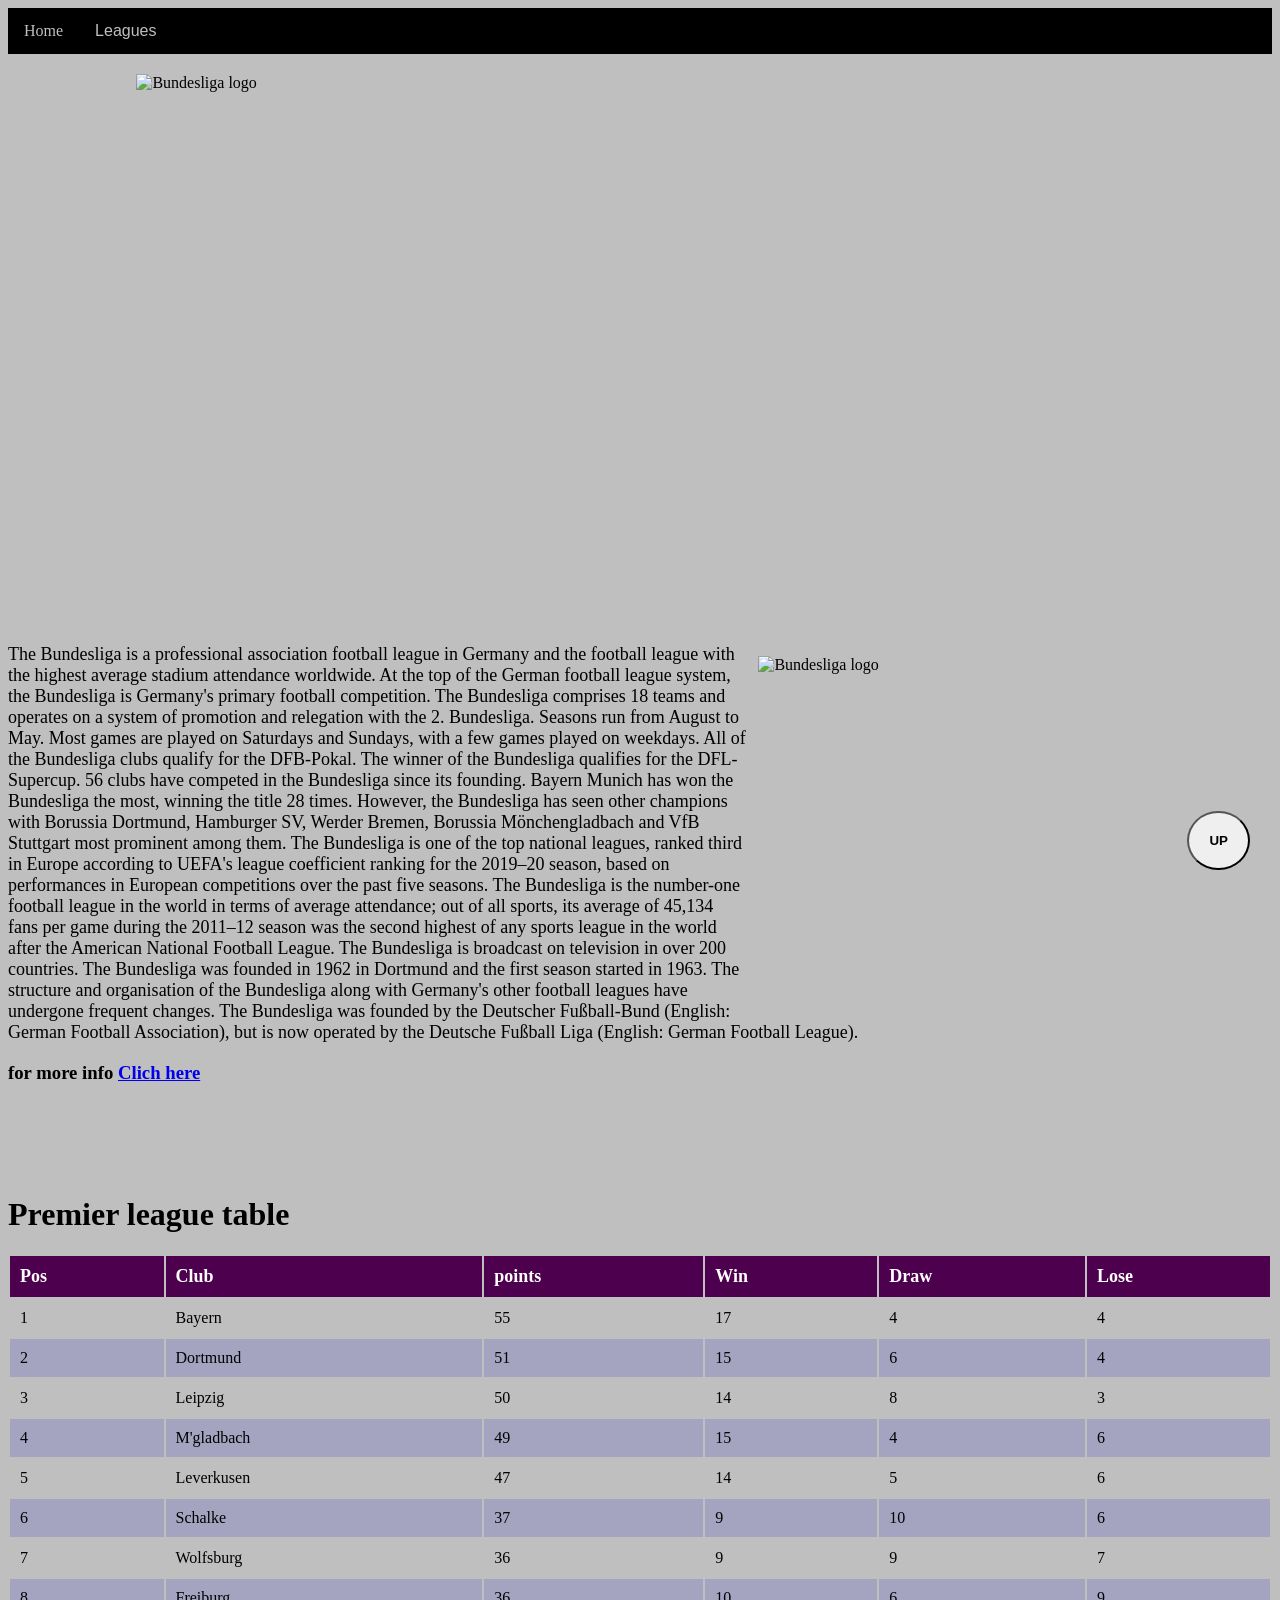
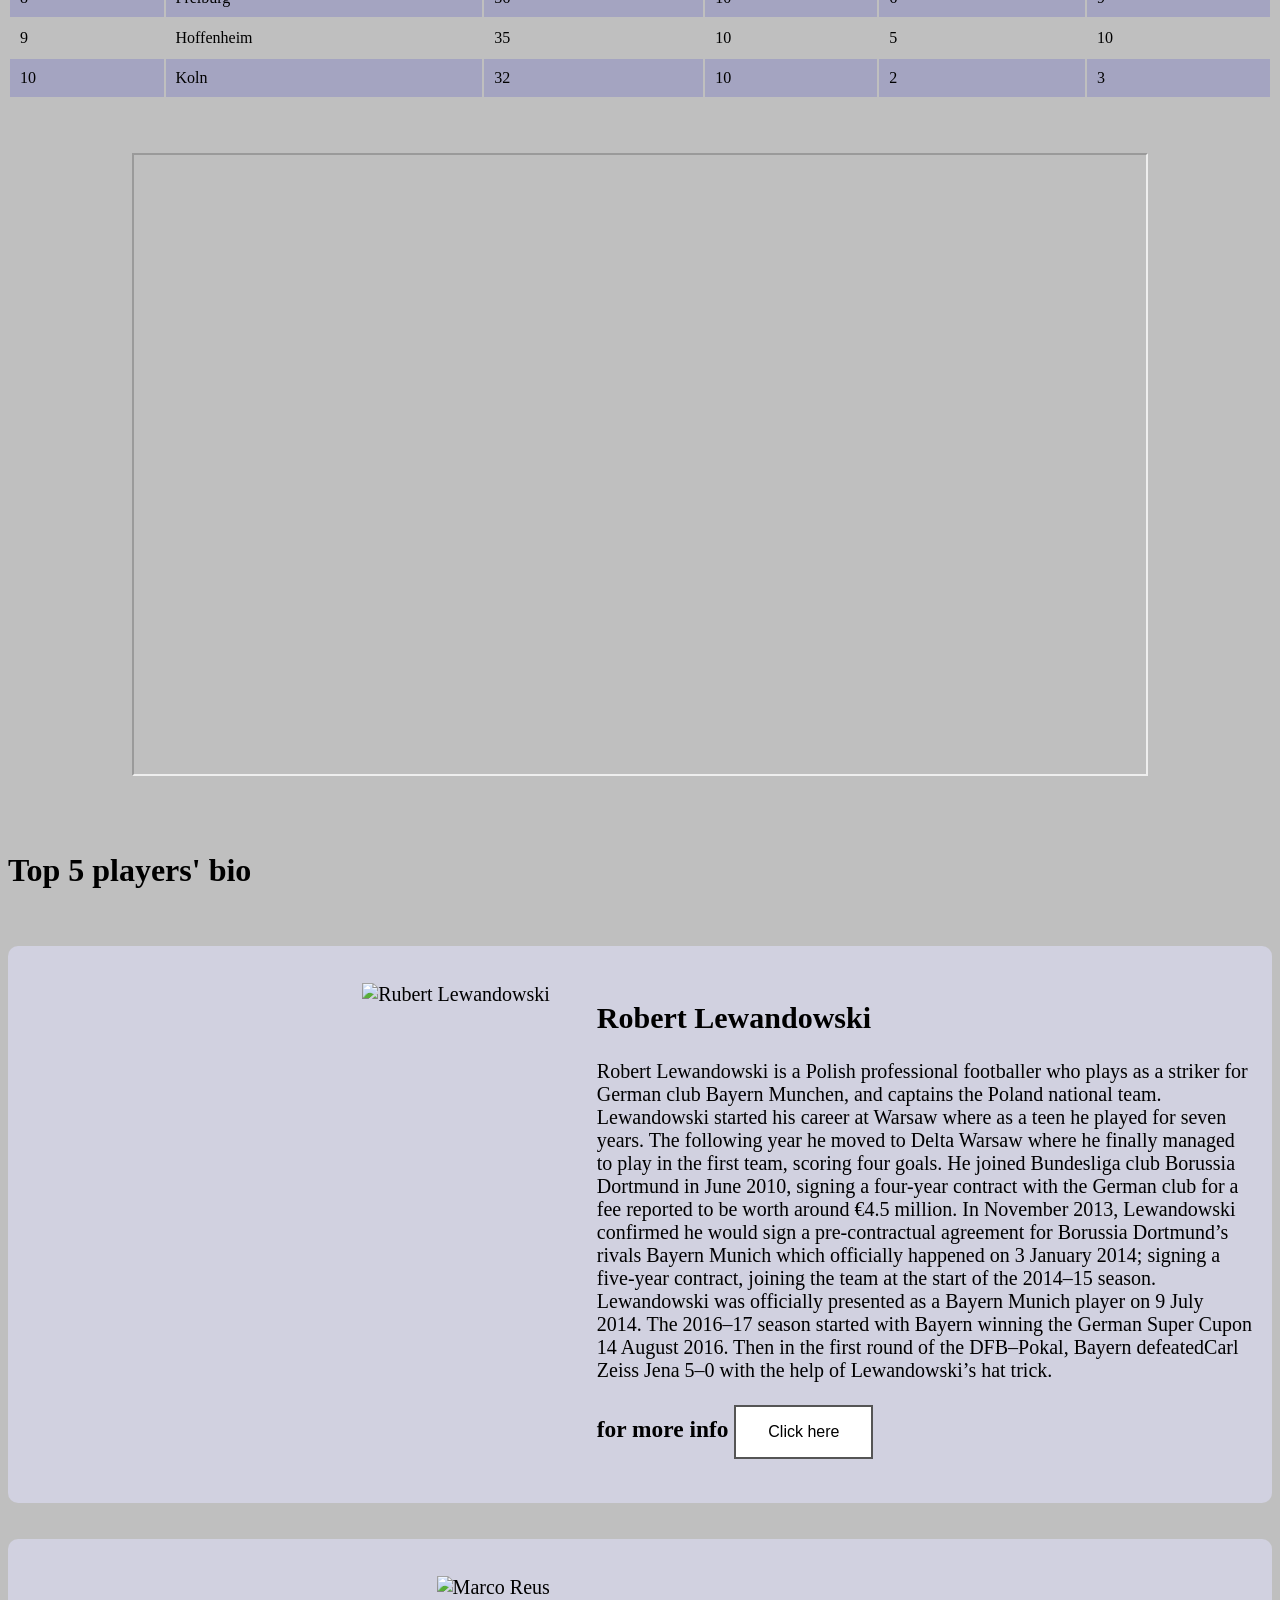
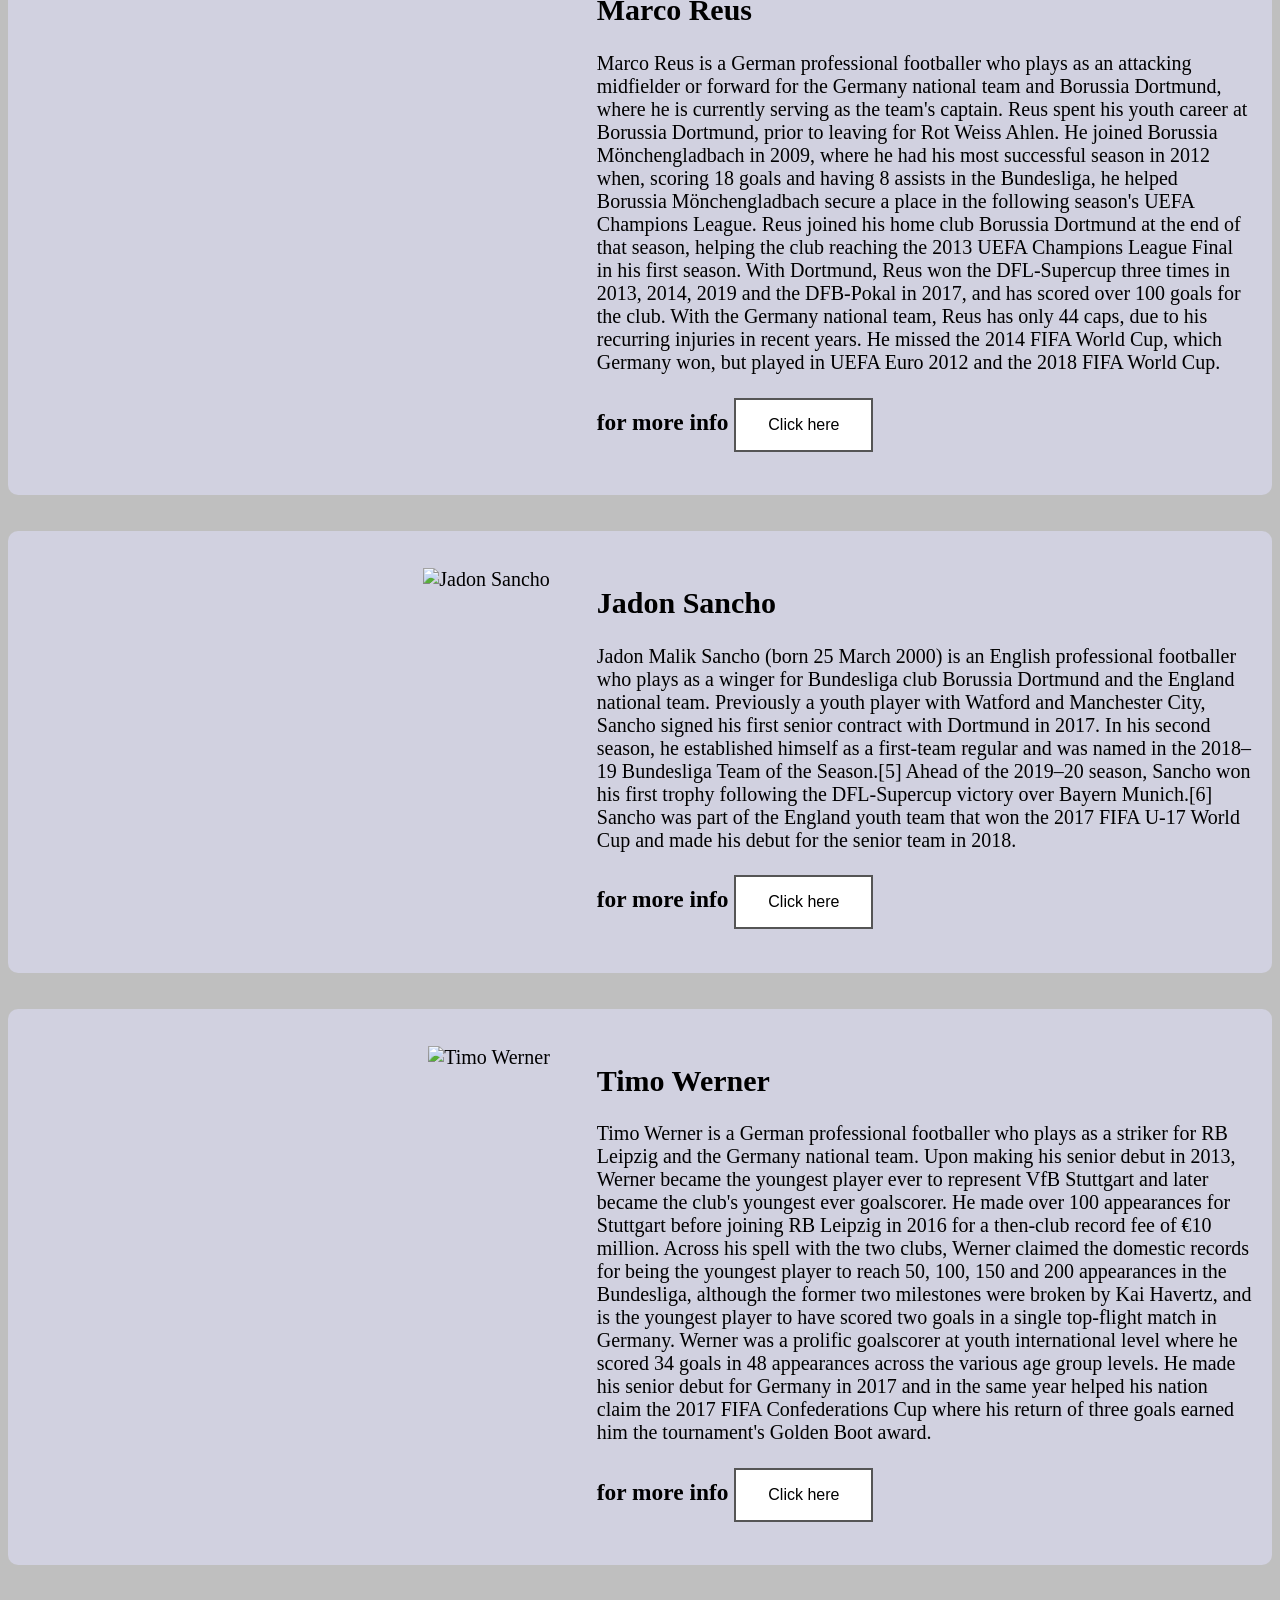
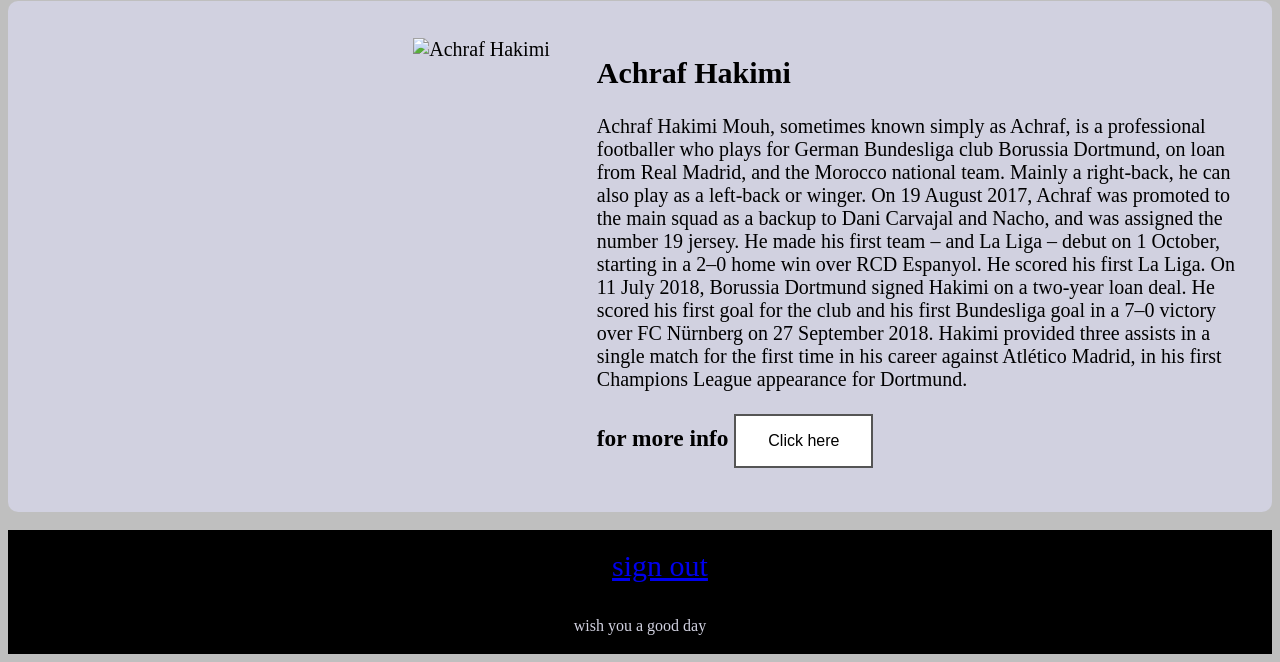
==== Bundes.html @ 08905ae0 "project html, css, js" ====
<html>
<head>
<link rel="stylesheet" type="text/css" href="css.css">
</head>
<body style="background-color:#bfbfbf">

  <div class="navbar">
<a href="home.html">Home</a>
<div class="dropdown">
  <button class="btn">Leagues</button>
  <div class="dropdown-content">
    <a href="P.league.html">Premier legue</a>
    <a href="Serie A.html">Serie A</a>
    <a href="Laliga.html">La liga</a>
  </div>
</div>
</div><br>
<img src="https://upload.wikimedia.org/wikipedia/ar/3/36/Bundesliga-Logo-2012.png" alt="Bundesliga logo" class="center_pic"><br><br><br>
<div>
<img class="img1" src="http://s.bundesliga.com/2017/img/fallback_picture_2017.jpg" alt="Bundesliga logo">
<P style="  font-size: 18px">
  The Bundesliga is a professional association football league in Germany and the football league with the highest average stadium attendance worldwide.
  At the top of the German football league system, the Bundesliga is Germany's primary football competition.
  The Bundesliga comprises 18 teams and operates on a system of promotion and relegation with the 2. Bundesliga. Seasons run from August to May. Most games are played on Saturdays and Sundays,
with a few games played on weekdays. All of the Bundesliga clubs qualify for the DFB-Pokal. The winner of the Bundesliga qualifies for the DFL-Supercup.
56 clubs have competed in the Bundesliga since its founding. Bayern Munich has won the Bundesliga the most, winning the title 28 times. However, the Bundesliga has seen other champions with Borussia Dortmund, Hamburger SV, Werder Bremen, Borussia Mönchengladbach and VfB Stuttgart most prominent among them.
The Bundesliga is one of the top national leagues, ranked third in Europe according to UEFA's league coefficient ranking for the 2019–20 season, based on performances in European competitions over the past five seasons.
The Bundesliga is the number-one football league in the world in terms of average attendance; out of all sports, its average of 45,134 fans per game during the 2011–12 season was the second highest of any sports league in the world after the American National Football League.
The Bundesliga is broadcast on television in over 200 countries.
The Bundesliga was founded in 1962 in Dortmund and the first season started in 1963. The structure and organisation of the Bundesliga along with Germany's other football leagues have undergone frequent changes.
The Bundesliga was founded by the Deutscher Fußball-Bund (English: German Football Association), but is now operated by the Deutsche Fußball Liga (English: German Football League).
<h3> for more info <a href="https://www.bundesliga.com/en/bundesliga"target="_blank">Clich here</a></h3>
</p><br>
</div><br><br><br>
<h1>Premier league table</h1>
  <table>
    <tr>
      <th>Pos</th>
      <th>Club</th>
      <th>points</th>
      <th>Win</th>
      <th>Draw</th>
      <th>Lose</th>
      </tr>
      <tr>
        <td>1</td>
        <td>Bayern</td>
        <td>55</td>
        <td>17</td>
        <td>4</td>
        <td>4</td>
      </tr>
      <tr>
        <td>2</td>
        <td>Dortmund</td>
        <td>51</td>
        <td>15</td>
        <td>6</td>
        <td>4</td>
      </tr>
      <tr>
        <td>3</td>
        <td>Leipzig</td>
        <td>50</td>
        <td>14</td>
        <td>8</td>
        <td>3</td>
      </tr>
      <tr>
        <td>4</td>
        <td>M'gladbach</td>
        <td>49</td>
        <td>15</td>
        <td>4</td>
        <td>6</td>
      </tr>
      <tr>
        <td>5</td>
        <td>Leverkusen</td>
        <td>47</td>
        <td>14</td>
        <td>5</td>
        <td>6</td>
      </tr>
      <tr>
        <td>6</td>
        <td>Schalke</td>
        <td>37</td>
        <td>9</td>
        <td>10</td>
        <td>6</td>
      </tr>
      <tr>
        <td>7</td>
        <td>Wolfsburg</td>
        <td>36</td>
        <td>9</td>
        <td>9</td>
        <td>7</td>
      </tr>
      <tr>
        <td>8</td>
        <td>Freiburg</td>
        <td>36</td>
        <td>10</td>
        <td>6</td>
        <td>9</td>
      </tr>
      <tr>
        <td>9</td>
        <td>Hoffenheim</td>
        <td>35</td>
        <td>10</td>
        <td>5</td>
        <td>10</td>
      </tr>
      <tr>
        <td>10</td>
        <td>Koln</td>
        <td>32</td>
        <td>10</td>
        <td>2</td>
        <td>3</td>
      </tr>
  </table><br><br><br>
  <iframe class="center_vid"
  src="https://www.youtube.com/embed/N89L0D2YeRI">
  </iframe>
<br><br><br>
<h1>Top 5 players' bio</h1><br><br>
<!-- Robert Lewandowski bio-->

<div class="grid-container">
    <div class="grid-item"><img src="http://wallpaperheart.com/wp-content/uploads/2018/04/Robert-Lewandowski-wallpapers-hd-6.jpg" alt="Rubert Lewandowski" class="imgbio"></div>
<div class="grid-item"><p><h2>Robert Lewandowski</h2>Robert Lewandowski is a Polish professional footballer who plays as a striker for German club Bayern Munchen,
    and captains the Poland national team. Lewandowski started his career at Warsaw where as a teen he played for seven years.
    The following year he moved to Delta Warsaw where he finally managed to play in the first team, scoring four goals.
He joined Bundesliga club Borussia Dortmund in June 2010, signing a four-year contract with the German club for a fee reported to be worth around €4.5 million. In November 2013,
Lewandowski confirmed he would sign a pre-contractual agreement for Borussia Dortmund’s rivals Bayern Munich which officially happened on 3 January 2014; signing a five-year contract,
joining the team at the start of the 2014–15 season. Lewandowski was officially presented as a Bayern Munich player on 9 July 2014. The 2016–17 season started with Bayern winning the German Super Cupon 14 August 2016.
Then in the first round of the DFB–Pokal, Bayern defeatedCarl Zeiss Jena 5–0 with the help of Lewandowski’s hat trick.
     <h3> for more info <a href="https://www.bundesliga.com/en/bundesliga/player/robert-lewandowski/profile"target="_blank"><button class="button1">Click here</button></a></h3></p></div>
   </div><br>
  <!-- Reus bio-->
  <br>   <div class="grid-container">
       <div class="grid-item"><img src="http://5b0988e595225.cdn.sohucs.com/images/20171009/c58ec4b962ca49dfa17923346bccc9bd.jpeg" alt="Marco Reus" class="imgbio"></div>
   <div class="grid-item"><p><h2>Marco Reus</h2>Marco Reus is a German professional footballer who plays as an attacking midfielder or forward for the Germany national team and Borussia Dortmund, where he is currently serving as the team's captain.
Reus spent his youth career at Borussia Dortmund, prior to leaving for Rot Weiss Ahlen. He joined Borussia Mönchengladbach in 2009, where he had his most successful season in 2012 when,
scoring 18 goals and having 8 assists in the Bundesliga, he helped Borussia Mönchengladbach secure a place in the following season's UEFA Champions League. Reus joined his home club Borussia Dortmund at the end of that season,
helping the club reaching the 2013 UEFA Champions League Final in his first season. With Dortmund, Reus won the DFL-Supercup three times in 2013, 2014, 2019 and the DFB-Pokal in 2017, and has scored over 100 goals for the club.
With the Germany national team, Reus has only 44 caps, due to his recurring injuries in recent years. He missed the 2014 FIFA World Cup, which Germany won, but played in UEFA Euro 2012 and the 2018 FIFA World Cup.
<h3> for more info <a href="https://www.bundesliga.com/en/bundesliga/player/marco-reus/profile"target="_blank"><button class="button1">Click here</button></a></h3></p></div></div><br>
  <!--Sancho-->
  <br>   <div class="grid-container">
        <div class="grid-item"><img src="https://imagesvc.timeincapp.com/v3/fan/image?url=https://bvbbuzz.com/wp-content/uploads/getty-images/2018/04/949683022-borussia-dortmund-v-bayer-04-leverkusen-bundesliga.jpg.jpg&" alt="Jadon Sancho" class="imgbio"></div>
    <div class="grid-item"><p><h2>Jadon Sancho</h2>Jadon Malik Sancho (born 25 March 2000) is an English professional footballer who plays as a winger for Bundesliga club Borussia Dortmund and the England national team.
Previously a youth player with Watford and Manchester City, Sancho signed his first senior contract with Dortmund in 2017. In his second season, he established himself as a first-team regular and was named in the 2018–19 Bundesliga Team of the Season.[5] Ahead of the 2019–20 season, Sancho won his first trophy following the DFL-Supercup victory over Bayern Munich.[6]
Sancho was part of the England youth team that won the 2017 FIFA U-17 World Cup and made his debut for the senior team in 2018.
<h3> for more info <a href="https://www.bundesliga.com/en/player/current-season/DFL-OBJ-0028FI/jadon-sancho/stats"target="_blank"><button class="button1">Click here</button></a></h3></p></div></div><br>
  <!--Timo Werner-->
  <br>   <div class="grid-container">
        <div class="grid-item"><img src="http://wallpaperheart.com/wp-content/uploads/2018/04/timo-werner-wallpapers-hd-2.jpg" alt="Timo Werner" class="imgbio"></div>
    <div class="grid-item"><p><h2>Timo Werner</h2>Timo Werner is a German professional footballer who plays as a striker for RB Leipzig and the Germany national team.
Upon making his senior debut in 2013, Werner became the youngest player ever to represent VfB Stuttgart and later became the club's youngest ever goalscorer. He made over 100 appearances for Stuttgart before joining RB Leipzig in 2016 for a then-club record fee of €10 million.
Across his spell with the two clubs, Werner claimed the domestic records for being the youngest player to reach 50, 100, 150 and 200 appearances in the Bundesliga, although the former two milestones were broken by Kai Havertz, and is the youngest player to have scored two goals in a single top-flight match in Germany.
Werner was a prolific goalscorer at youth international level where he scored 34 goals in 48 appearances across the various age group levels. He made his senior debut for Germany in 2017 and in the same year helped his nation claim the 2017 FIFA Confederations Cup where his return of three goals earned him the tournament's Golden Boot award.
<h3> for more info <a href="https://www.bundesliga.com/en/player/current-season/DFL-OBJ-00021U/timo-werner/stats"target="_blank"><button class="button1">Click here</button></a></h3></p></div></div><br>
  <!--Hakimi-->
  <br>   <div class="grid-container">
        <div class="grid-item"><img src="https://e6.365dm.de/19/11/768x432/skysport_de-hakimi-bvb_4827635.jpg?20191105220542" alt="Achraf Hakimi" class="imgbio"></div>
    <div class="grid-item"><p><h2>Achraf Hakimi</h2>Achraf Hakimi Mouh, sometimes known simply as Achraf, is a professional footballer who plays for German Bundesliga club Borussia Dortmund,
      on loan from Real Madrid, and the Morocco national team. Mainly a right-back, he can also play as a left-back or winger.
      On 19 August 2017, Achraf was promoted to the main squad as a backup to Dani Carvajal and Nacho, and was assigned the number 19 jersey. He made his first team – and La Liga – debut on 1 October, starting in a 2–0 home win over RCD Espanyol. He scored his first La Liga.
      On 11 July 2018, Borussia Dortmund signed Hakimi on a two-year loan deal. He scored his first goal for the club and his first Bundesliga goal in a 7–0 victory over FC Nürnberg on 27 September 2018. Hakimi provided three assists in a single match for the first time in his career against Atlético Madrid,
      in his first Champions League appearance for Dortmund.
      <h3> for more info <a href="https://www.bundesliga.com/en/bundesliga/player/achraf-hakimi/profile"target="_blank"><button class="button1">Click here</button></a></h3></p></div></div><br>
<footer>
<ul class="center">
  <li class="hlist"><a href="form page.html" style="font-size:30px">sign out</a></li>
  <br><br>
  </ul>
<p style="margin-right:auto;margin-left:auto;"> wish you a good day</p>
</footer>
<button onclick="gotop()" class="scrollbtn">UP</button>
<script>
function gotop() {
  document.documentElement.scrollTop = 0;
  document.body.scrollTop = 0;
}
</script>
</body>
</html>
---- css.css ----
<style>
.div {
  background-color:black;
}
.navbar {
  background-color: black;
  overflow: hidden;
}

.navbar a {
  float: left;
  color: #bfbfbf;
  font-size: 16px;
  padding: 14px 16px;
  text-align: center;
  text-decoration: none;
}

.dropdown {
  float: left;
  overflow: hidden;
}

.dropdown .btn {
  font-size: 16px;
  outline: none;
  border: none;
  color: #bfbfbf;
  background-color: black;
  padding: 14px 16px;
}


.dropdown-content {
  display: none;
  position: absolute;
  font-size: large;
  min-width: 140px;
  background-color: white;
  z-index: 1;
  box-shadow: 0px 8px 16px 0px rgba(0,0,0,0.2);
}

.dropdown-content a {
  float: none;
  color: red;
  text-align: center;
  display: block;
  padding: 10px 15px;
}
.navbar a:hover, .dropdown:hover .btn {
  background-color: #333;
  color: white;
  cursor: pointer;
  outline: none;
  border-bottom: 3px #b300b3 solid;
  font-size: 18px;
  transition-duration: 0.4s;
}
.dropdown-content a:hover {
  background-color: #dde;
  font-size: 18px;
  color: black;
}

.dropdown:hover .dropdown-content {
  display: block;
}
.img1{
  float: right;
  width: 40%;
  margin: 10px;
}
.imgbio{
    float: right;
    margin: 7px;
    max-width: 100%;
    max-height: 100%;
}
.center_pic{
  display: block;
  width: 80%;
  margin-right: auto;
  margin-left: auto;
  max-height: 500px;
}
.center_vid{
  display: block;
  width: 80%;
  margin-right: auto;
  margin-left: auto;
  min-width: 80%;
  height: 70%;
}
table{
  width:100%;
}
th{
  text-align: left;
  padding:10px;
}
td{
  text-align: left;
  padding:10px;
}
tr:nth-child(odd){background-color:  #a4a4c1}
tr:hover{
  background-color: #660066;
  color: white;
}
th {
  background-color: #4d004d;
  color: white;
  font-size: 18px;
}
.grid-container {
  display: grid;
  background-color: #d1d1e0;
  grid-template-columns: 45% 55%;
  padding-top: 10px;
  border-radius: 10px;
  color: black;
}
.grid-item {
  font-size: 20px;
  padding: 20px;
  text-align: left;
}
.button1 {
  background-color: white;
  color: black;
  border: 2px solid #555555;
  padding: 16px 32px;
  font-size: 16px;
  cursor: pointer;
  transition-duration: 0.7s;
}
.button1:hover {
  background-color: #555555;
  color: white;
}
.scrollbtn{
  position: fixed;
  z-index: 1;
  bottom: 30px;
  right: 30px;
  padding: 20px;
  border-radius: 100%;
  font-weight: bolder;
}
.scrollbtn:hover{
    cursor: pointer;
    background-color: #555555;
    color: white;
    transition: 0.3s;

}
.hlist{
  display:inline;
  color: grey;
  text-align: center;
}
footer {
  text-align: center;
  padding: 3px;
  background-color: black;
  color: #d1d1e0 ;
}
.fill {
    float:left;
    position: absolute;
}
.homepic{
  padding: 20px;
  margin-left: 7px;
  width: 30%;
}
.form {
  position: relative;
  float: left;
  margin: 30px;
  padding: 16px;
  background-color: #bfbfbf;
  opacity: 90%;
  border-radius: 10px;
}
.homebg {
  background-image: url("http://getwallpapers.com/wallpaper/full/5/8/6/892117-champions-league-wallpaper-1920x1080-for-hd.jpg");
  background-size: cover;
  background-position: center;
  background-repeat: no-repeat;
  background-attachment: fixed;
}
</style>
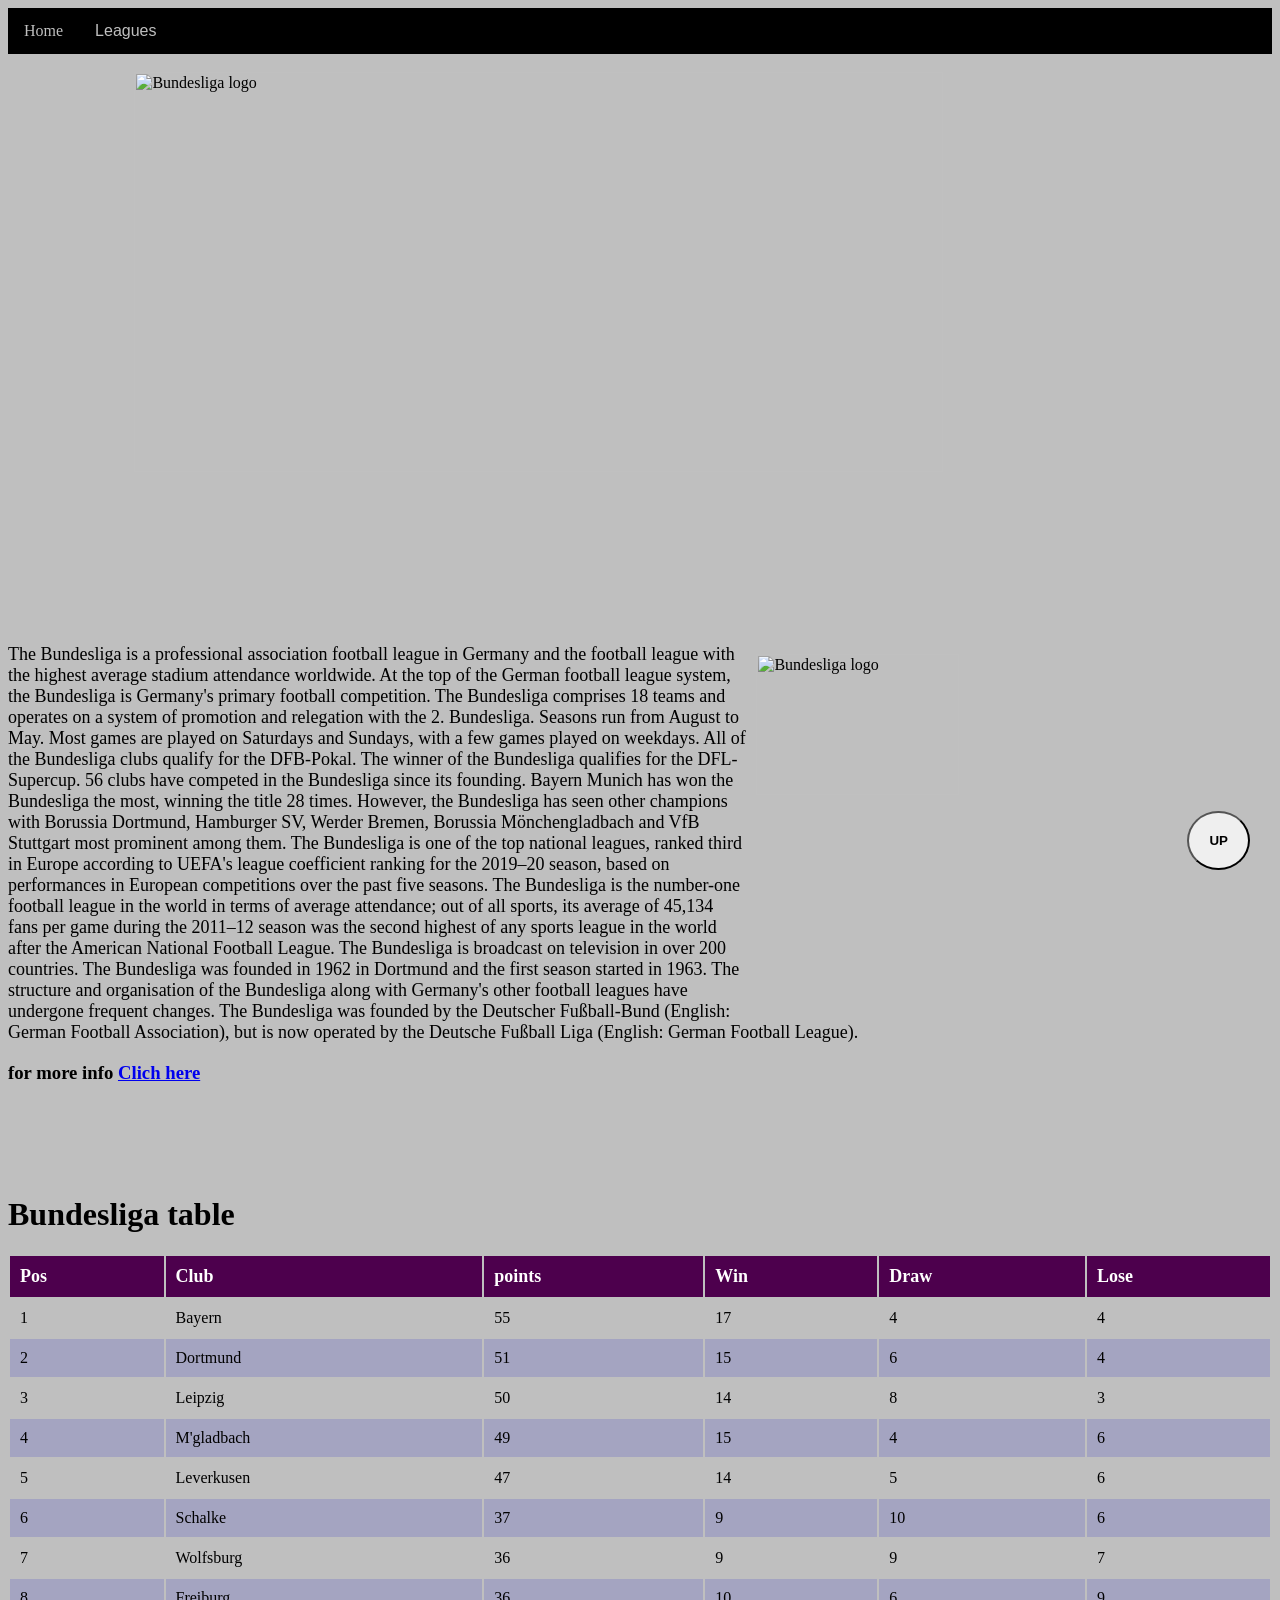
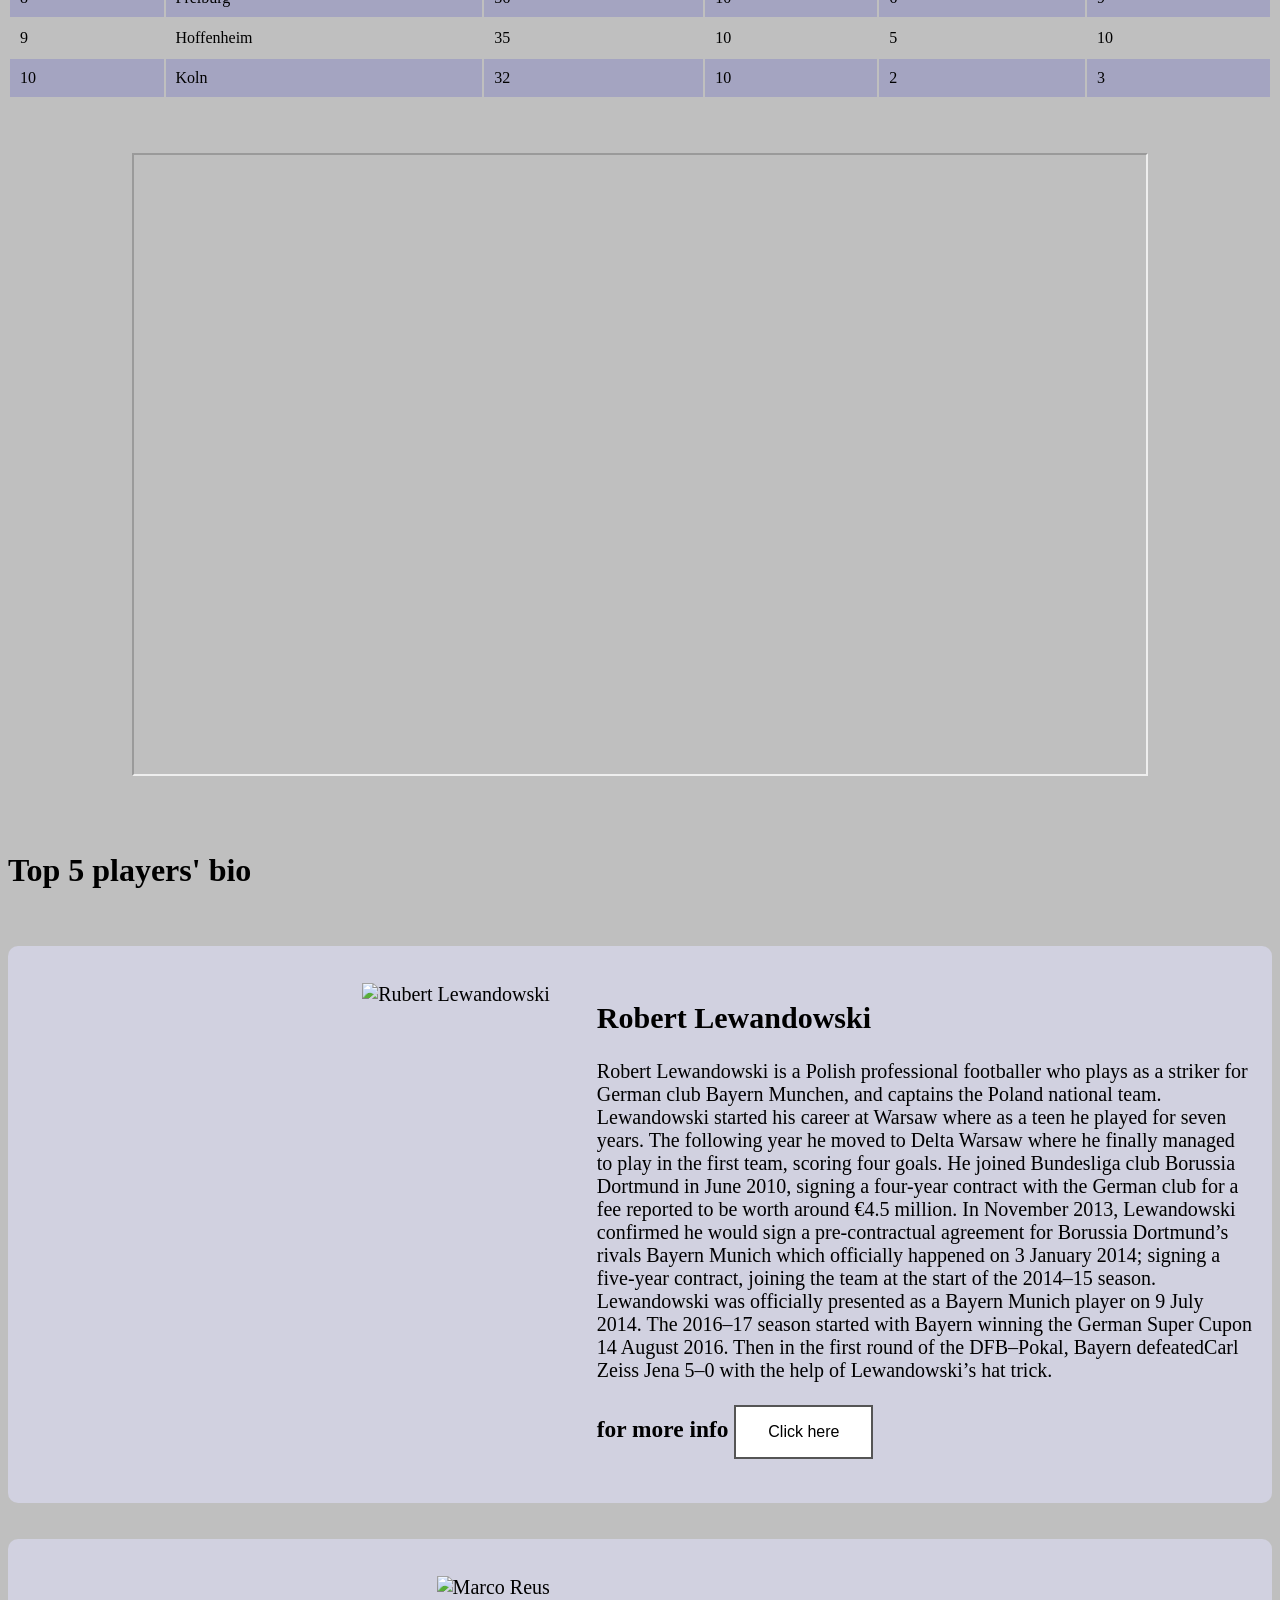
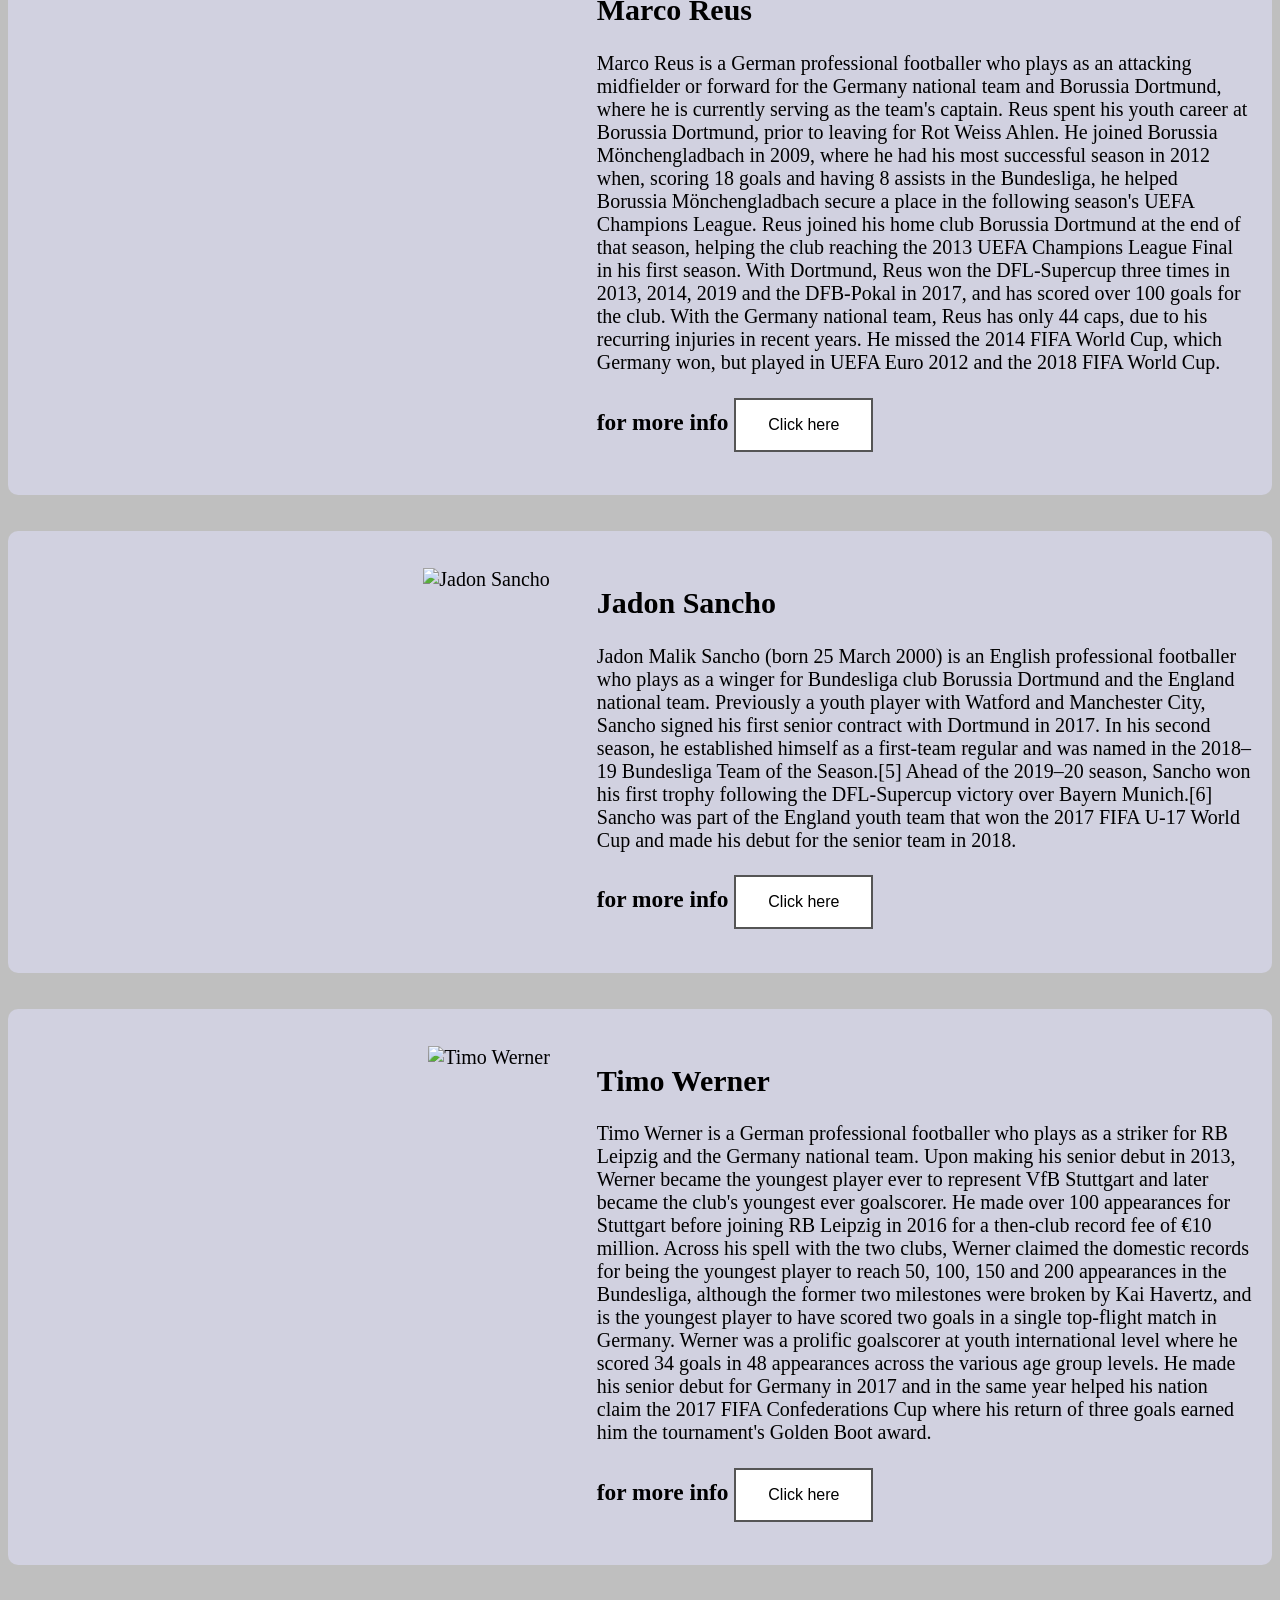
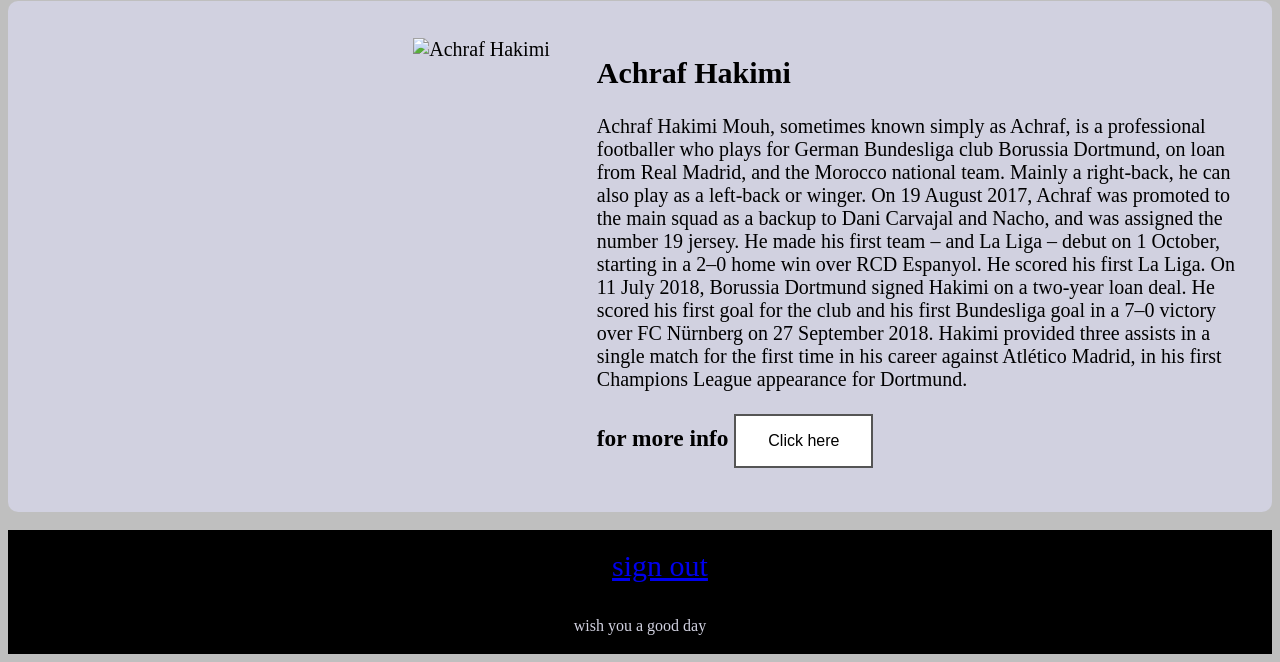
==== commit 7e85f726: "Update Bundes.html" ====
--- a/Bundes.html
+++ b/Bundes.html
@@ -32,7 +32,7 @@
 <h3> for more info <a href="https://www.bundesliga.com/en/bundesliga"target="_blank">Clich here</a></h3>
 </p><br>
 </div><br><br><br>
-<h1>Premier league table</h1>
+<h1>Bundesliga table</h1>
   <table>
     <tr>
       <th>Pos</th>
@@ -176,7 +176,7 @@
       <h3> for more info <a href="https://www.bundesliga.com/en/bundesliga/player/achraf-hakimi/profile"target="_blank"><button class="button1">Click here</button></a></h3></p></div></div><br>
 <footer>
 <ul class="center">
-  <li class="hlist"><a href="form page.html" style="font-size:30px">sign out</a></li>
+  <li class="hlist"><a href="index.html" style="font-size:30px">sign out</a></li>
   <br><br>
   </ul>
 <p style="margin-right:auto;margin-left:auto;"> wish you a good day</p>
